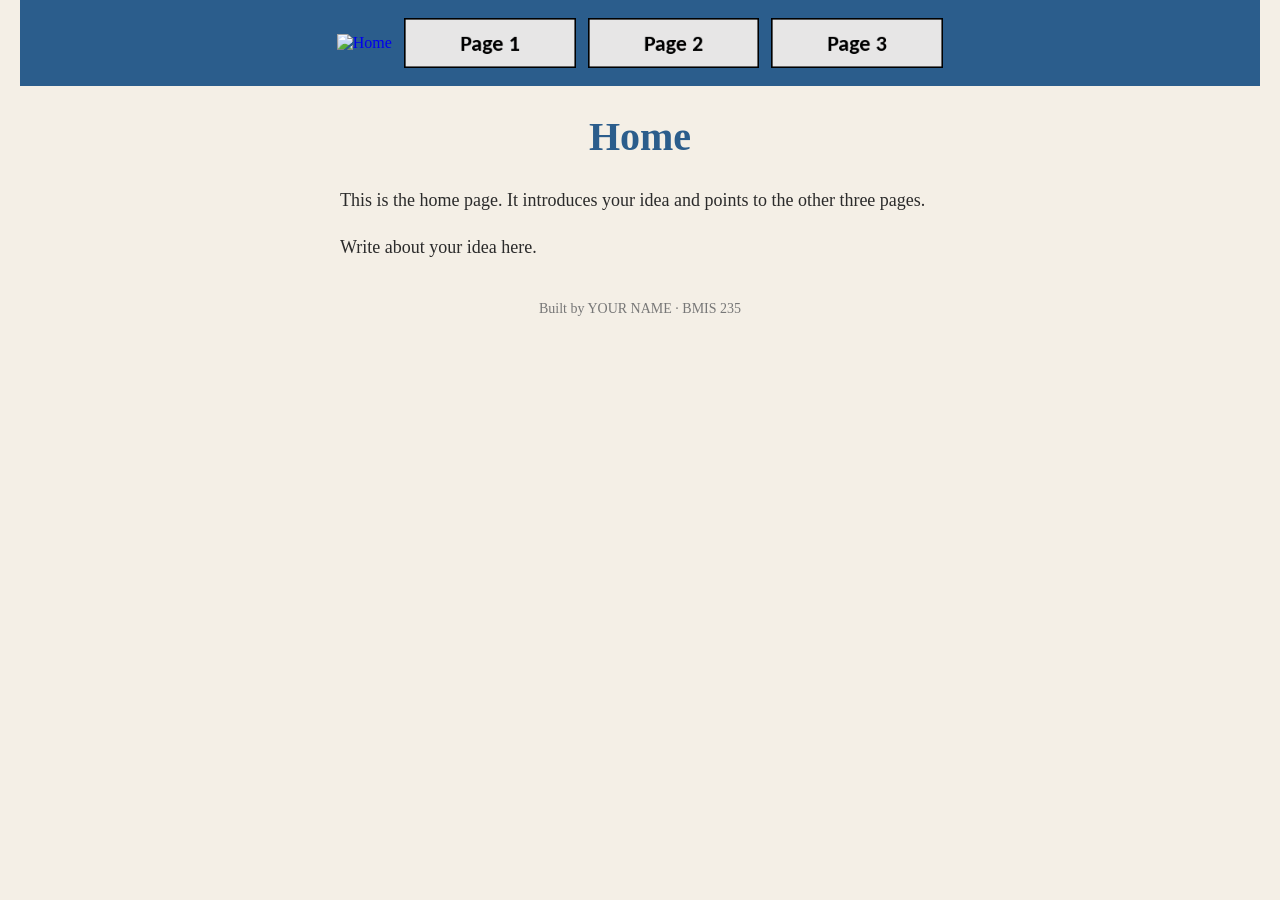
==== home.html @ f7197f7e "Rename index.html to home.html" ====
<!DOCTYPE html>
<!--
  Author: YOUR NAME
  GU username: YOUR-GU-USERNAME
  Course: BMIS 235 - HTML-3
-->
<html lang="en">
<head>
<meta charset="utf-8">
<meta name="author" content="YOUR NAME">
<title>Home</title>

<!-- this one line connects the page to the stylesheet -->
<link rel="stylesheet" href="styles.css">
</head>
<body>

<!-- ===== MENU ============================================================
     The menu is four links. Each link wraps an image instead of words.
     Build it once on this page, check that every link works,
     then copy the whole <nav> block and paste it over the menu on the
     other three pages, so every page has the exact same menu.
     ===================================================================== -->
<nav>
    <a href="index.html"><img src="img/home.png" alt="Home"></a>
    <a href="page1.html"><img src="img/page1.png" alt="Page 1"></a>
    <a href="page2.html"><img src="img/page2.png" alt="Page 2"></a>
    <a href="page3.html"><img src="img/page3.png" alt="Page 3"></a>
</nav>

<h1>Home</h1>
<p>This is the home page. It introduces your idea and points to the other three pages.</p>
<p>Write about your idea here.</p>

<!-- ===== SAVE THIS SPACE ==============================================
     This box is empty on purpose. Leave it here. We will use it later.
     ===================================================================== -->
<div class="showcase"></div>

<!-- Footer: fill in your name -->
<footer>Built by YOUR NAME &middot; BMIS 235</footer>

</body>
</html>
---- styles.css ----
/* =====================================================================
   styles.css  ·  YOUR BRAND
   ---------------------------------------------------------------------
   This one file is your brand guide. Every page that links to it gets
   the same font, the same colors and the same spacing.
   Change a color here once, and every page changes.

   Use the same font and colors you picked for your Excel menu images,
   so the menu and the pages look like one brand.
   ===================================================================== */

body {
    font-family: Georgia, "Times New Roman", serif;
    background-color: #f4efe6;
    color: #2b2b2b;
    margin: 0;
    padding: 0 20px 40px 20px;
}

/* the menu at the top of every page */
nav {
    background-color: #2b5d8c;
    padding: 14px;
    text-align: center;
}

/* every image inside the menu is forced to the same height.
   If your images still look different sizes, their WIDTHS are
   different: go back to Excel and make every cell the same size. */
nav img {
    height: 50px;
    margin: 4px;
    vertical-align: middle;
}

/* no underline or border around the image links */
nav a {
    text-decoration: none;
}

h1 {
    color: #2b5d8c;
    text-align: center;
    font-size: 40px;
}

p {
    max-width: 600px;
    margin: 20px auto;
    font-size: 18px;
    line-height: 1.5;
}

footer {
    text-align: center;
    font-size: 14px;
    color: #777777;
    margin-top: 40px;
}
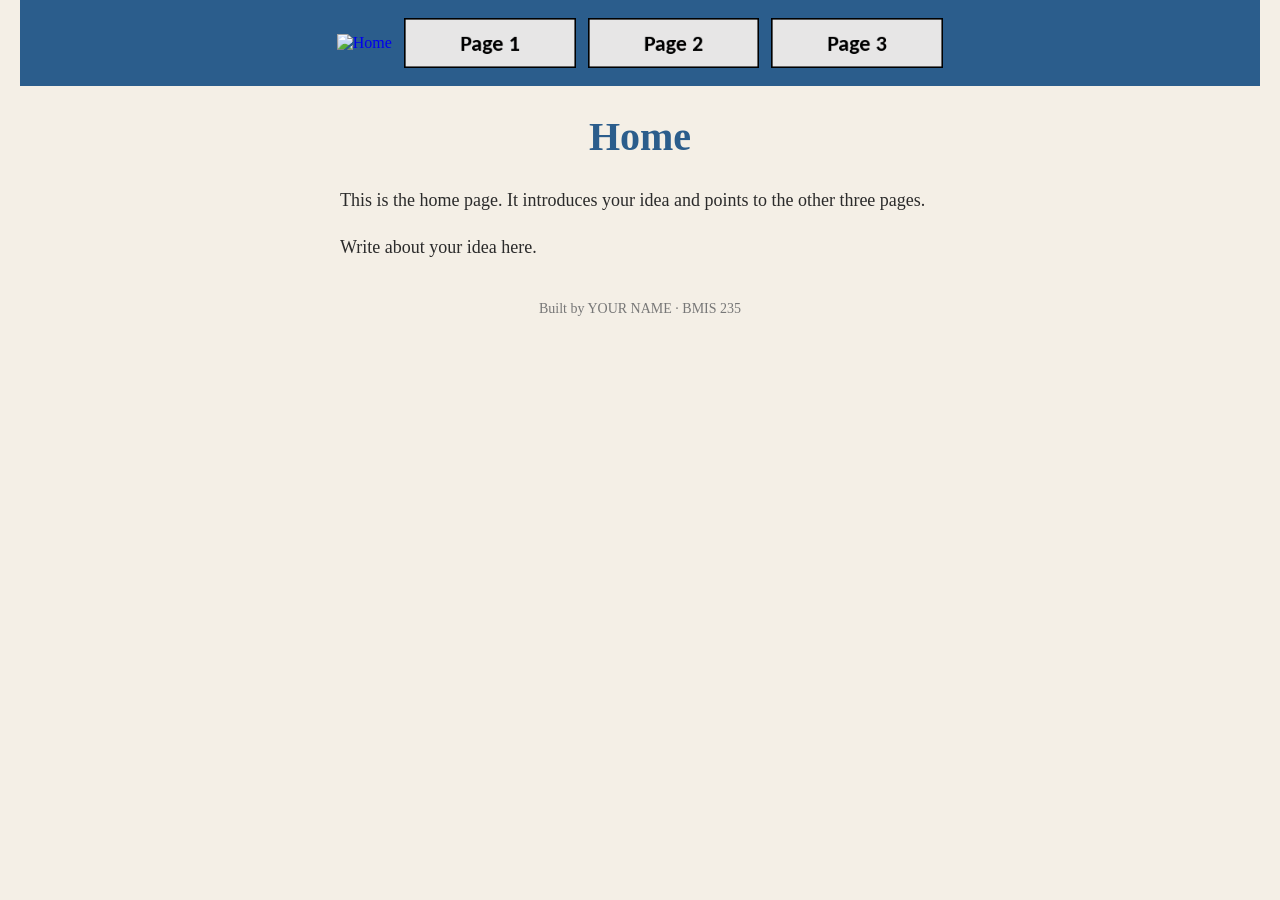
==== commit 073b896a: "Fix navigation link to point to home.html" ====
--- a/home.html
+++ b/home.html
@@ -22,7 +22,7 @@
      other three pages, so every page has the exact same menu.
      ===================================================================== -->
 <nav>
-    <a href="index.html"><img src="img/home.png" alt="Home"></a>
+    <a href="home.html"><img src="img/home.png" alt="Home"></a>
     <a href="page1.html"><img src="img/page1.png" alt="Page 1"></a>
     <a href="page2.html"><img src="img/page2.png" alt="Page 2"></a>
     <a href="page3.html"><img src="img/page3.png" alt="Page 3"></a>
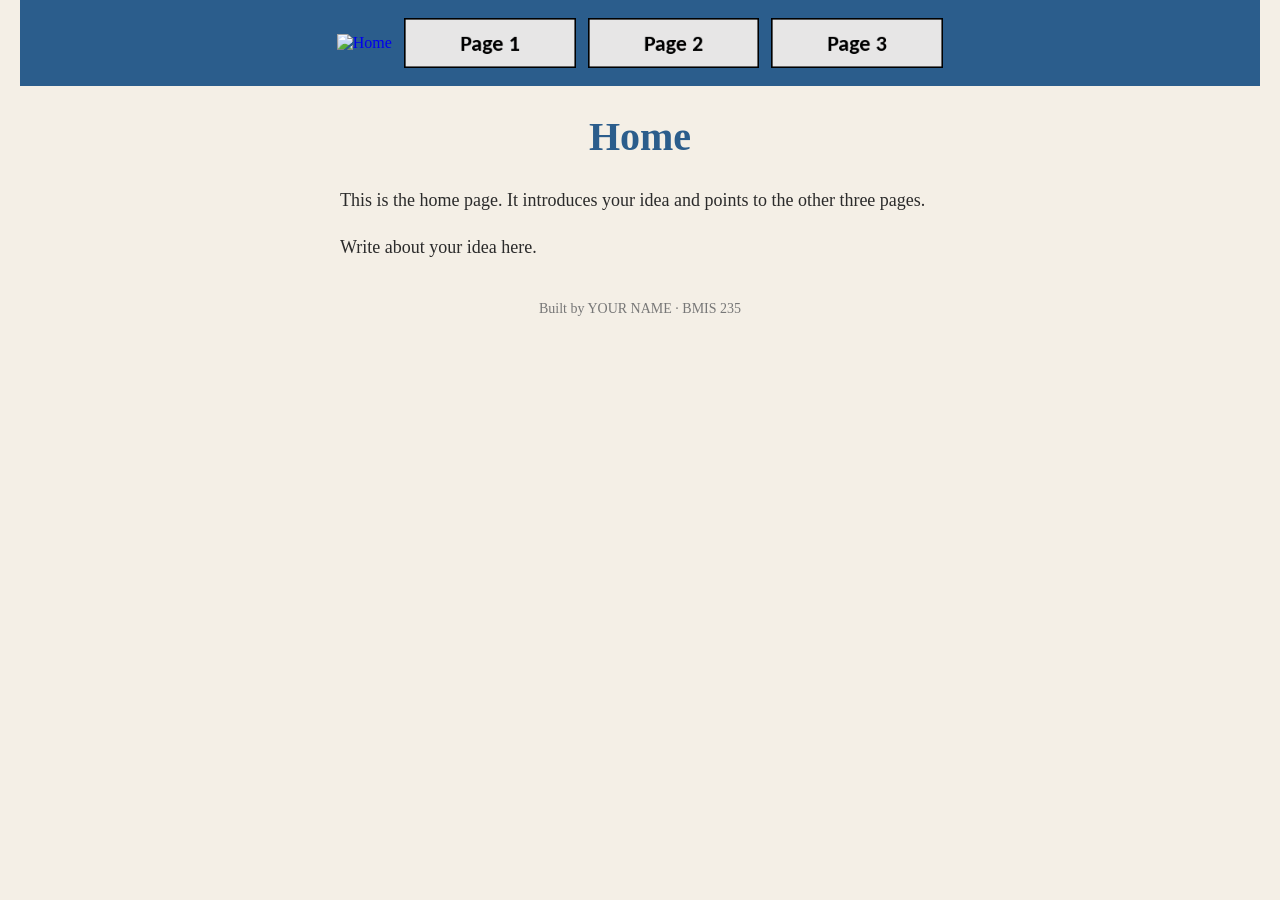
==== commit fcf0c263: "Update navigation link from Page 2 to Izzy" ====
--- a/home.html
+++ b/home.html
@@ -23,8 +23,8 @@
      ===================================================================== -->
 <nav>
     <a href="home.html"><img src="img/home.png" alt="Home"></a>
-    <a href="page1.html"><img src="img/page1.png" alt="Page 1"></a>
-    <a href="page2.html"><img src="img/page2.png" alt="Page 2"></a>
+    <a href="lewis.html"><img src="img/page1.png" alt="lewis"></a>
+    <a href="izzy.html"><img src="img/page2.png" alt="izzy"></a>
     <a href="page3.html"><img src="img/page3.png" alt="Page 3"></a>
 </nav>
 
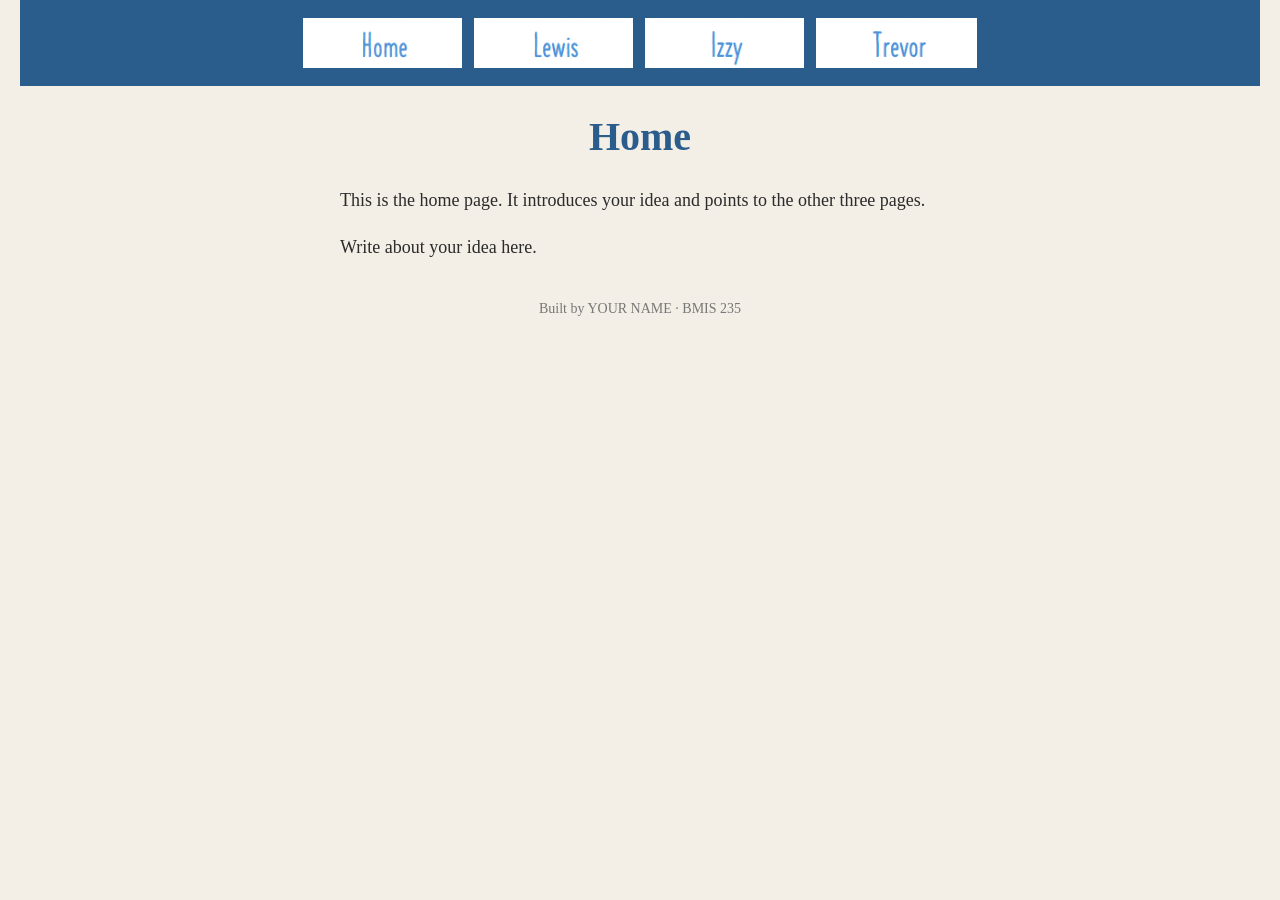
==== commit d8fec39c: "Update image sources for navigation links" ====
--- a/home.html
+++ b/home.html
@@ -23,9 +23,9 @@
      ===================================================================== -->
 <nav>
     <a href="home.html"><img src="img/home.png" alt="Home"></a>
-    <a href="lewis.html"><img src="img/page1.png" alt="lewis"></a>
-    <a href="izzy.html"><img src="img/page2.png" alt="izzy"></a>
-    <a href="page3.html"><img src="img/page3.png" alt="Page 3"></a>
+    <a href="lewis.html"><img src="img/lewis.png" alt="lewis"></a>
+    <a href="izzy.html"><img src="img/izzy.png" alt="izzy"></a>
+    <a href="trevor.html"><img src="img/trevor.png" alt="trevor"></a>
 </nav>
 
 <h1>Home</h1>
